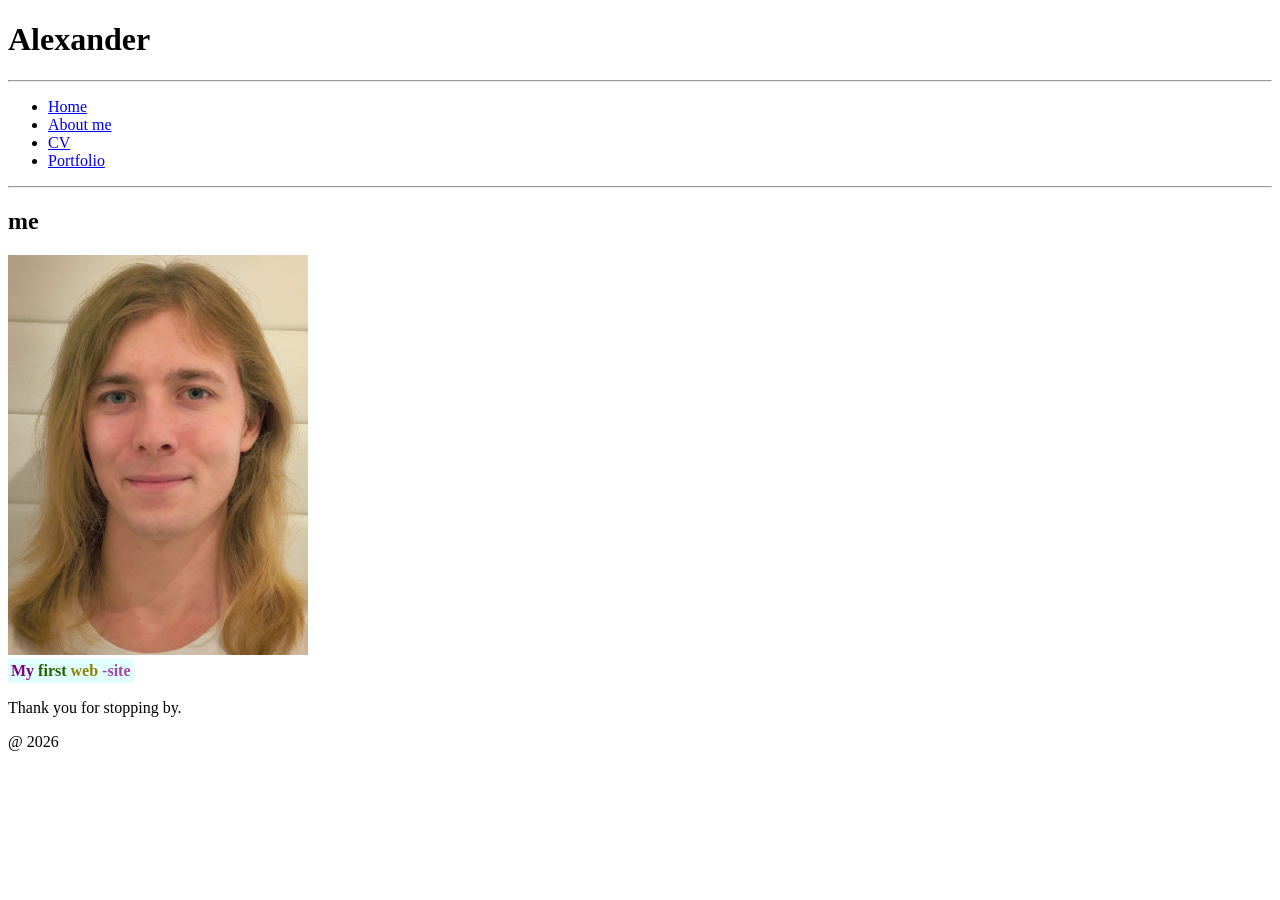
==== index.html @ e8c73c58 "Add files via upload" ====
<!DOCTYPE html>
<html>
    <head>
        <!--I had a few different drafts, this is the one that I actually got to work... not exatly pretty, but I tried. I'll definetly be working on this.--> 
        <!--I could't figure out how to get the styles to work in css and niether flexbox... I'll keep working on it-->
        <link rel="stylesheet" href="styles.css" />
        <title>Alexander's - Personal Website - CV - Potfolio</title>
        
        <meta name="description" content="Personal website, portfolio, and CV of Alexander Petersen">
        <meta name="author" conetent="Alexander Petersen">
        <meta name="viewport" content="width=device-width, initial-scale=1.0">
        <meta charset="UTF-8">
        <meta http-equiv="refresh" content="60">
    </head>
    <title>me!</title>
    <head>
        <h1>Alexander</h1> 
    </head>
        <style>
        
        </style>
    
    <body 
    <nav>
        <hr>
        <ul>
         <li><a href="me.html" class="active">Home</a></li><li><a href="about.html">About me</a></li><li><a href="cv.html">CV</a></li><li><a href="portfolio.html" class="active">Portfolio</a></li>
        </ul>
        <hr>
    </nav>
        <h2 style="color: royalblue; text-align: center;"h2></h2>
        <h2>me</h2>
         <a href="images/me.jpg">
         <img src="images/me.jpg" 
         alt="me"
         width="300" 
         /></a>
    

<table style="background-color: lightcyan;">
    <tr>

        <th style="color: purple;">My</th> 
        <th style="color:rgb(39, 94, 0)">first</th> 
        <th style="color:#8f8104">web</th> 
        <th style="color: rgba(139, 7, 128, 0.733);">-site</th> 

    </tr>
</table>

 <a href="C:\Users\alexa\OneDrive\Skrivebord\VIA\WEB1\me\about.html"
     src="about.html"
     alt="about"></a> 
        
     <a href="C:\Users\alexa\OneDrive\Skrivebord\VIA\WEB1\me\interests.html"
     title="interests"></a>
<footer>
    <p>Thank you for stopping by.</p>
    <p>@ <time datetime="2026">2026</time></p>
</footer>
</body>
</html>
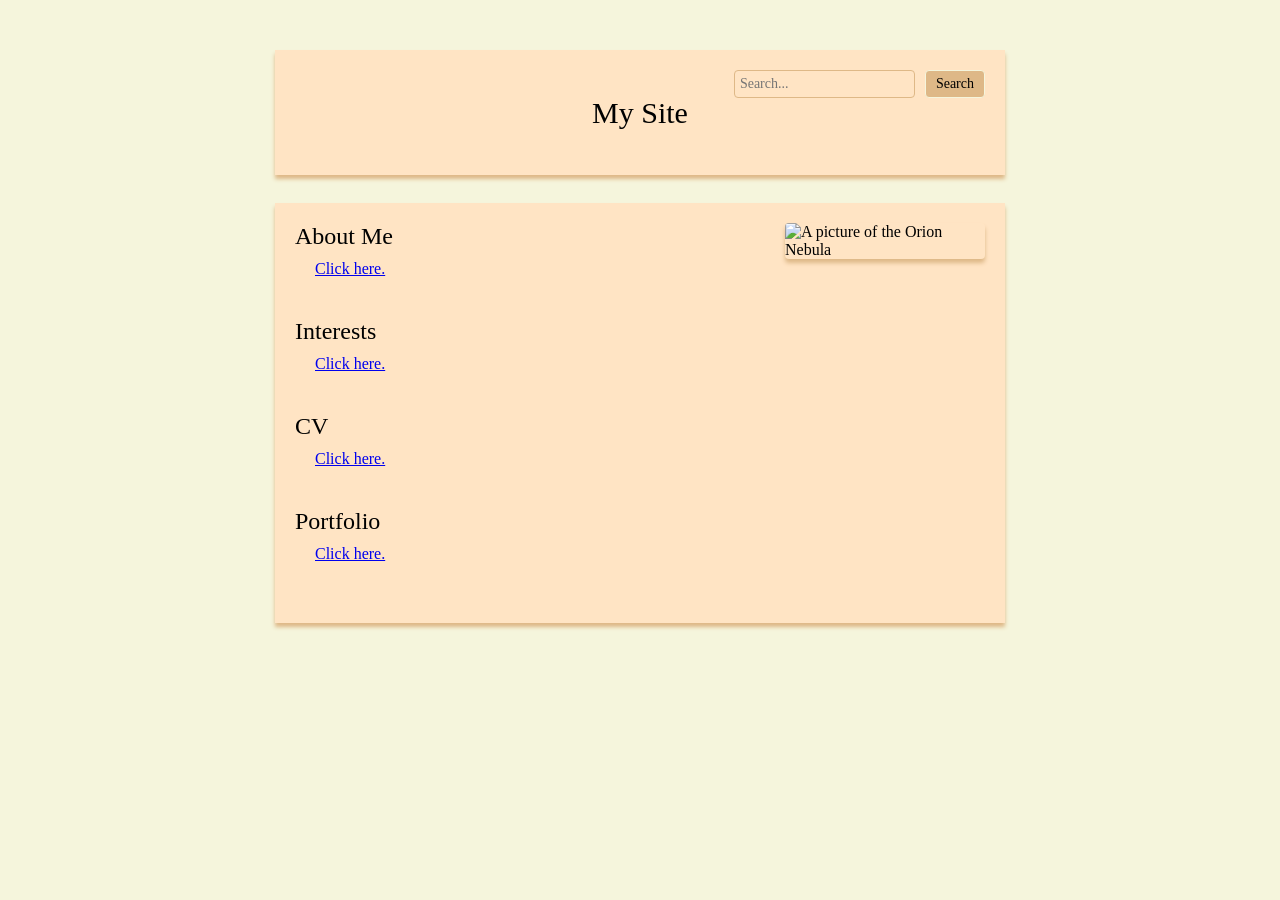
==== commit 737c42e2: "Add files via upload" ====
--- a/index.html
+++ b/index.html
@@ -1,62 +1,61 @@
 <!DOCTYPE html>
-<html>
-    <head>
-        <!--I had a few different drafts, this is the one that I actually got to work... not exatly pretty, but I tried. I'll definetly be working on this.--> 
-        <!--I could't figure out how to get the styles to work in css and niether flexbox... I'll keep working on it-->
-        <link rel="stylesheet" href="styles.css" />
-        <title>Alexander's - Personal Website - CV - Potfolio</title>
+<html lang="en">
+<head>
+    <meta charset="UTF-8">
+    <meta name="viewport" content="width=device-width, initial-scale=1.0">
+
+    <title>My Site</title>
+
+    <link rel="stylesheet" href="my_site.css">
+</head>
+
+<body>
+
+    <header>
+        <h1>My Site</h1>
+        <form class="search" action="https://www.google.com/search" method="get">
+            <input type="text" name="q" placeholder="Search...">
+            <button type="submit">Search</button>
+    
+        </form>
+    </header>
+
+    <main class="pages home">
         
-        <meta name="description" content="Personal website, portfolio, and CV of Alexander Petersen">
-        <meta name="author" conetent="Alexander Petersen">
-        <meta name="viewport" content="width=device-width, initial-scale=1.0">
-        <meta charset="UTF-8">
-        <meta http-equiv="refresh" content="60">
-    </head>
-    <title>me!</title>
-    <head>
-        <h1>Alexander</h1> 
-    </head>
-        <style>
-        
-        </style>
-    
-    <body 
-    <nav>
-        <hr>
-        <ul>
-         <li><a href="me.html" class="active">Home</a></li><li><a href="about.html">About me</a></li><li><a href="cv.html">CV</a></li><li><a href="portfolio.html" class="active">Portfolio</a></li>
-        </ul>
-        <hr>
-    </nav>
-        <h2 style="color: royalblue; text-align: center;"h2></h2>
-        <h2>me</h2>
-         <a href="images/me.jpg">
-         <img src="images/me.jpg" 
-         alt="me"
-         width="300" 
-         /></a>
-    
+        <div class="home-links">
+            <h2>About Me</h2>
+            <p class="link">
+                <a 
+                    href="about_me.html">Click here.
+                </a>
+            </p>
 
-<table style="background-color: lightcyan;">
-    <tr>
+            <h2>Interests</h2>
+            <p class="link">
+                <a 
+                    href="interests.html">Click here.
+                </a>
+            </p>
 
-        <th style="color: purple;">My</th> 
-        <th style="color:rgb(39, 94, 0)">first</th> 
-        <th style="color:#8f8104">web</th> 
-        <th style="color: rgba(139, 7, 128, 0.733);">-site</th> 
+            <h2>CV</h2>
+            <p class="link">
+                <a href="cv.html">Click here.</a>
+            </p>
 
-    </tr>
-</table>
+            <h2>Portfolio</h2>
+            <p class="link">
+                <a 
+                    href="portfolio.html">Click here.
+                </a>
+            </p>
+        </div>
 
- <a href="C:\Users\alexa\OneDrive\Skrivebord\VIA\WEB1\me\about.html"
-     src="about.html"
-     alt="about"></a> 
-        
-     <a href="C:\Users\alexa\OneDrive\Skrivebord\VIA\WEB1\me\interests.html"
-     title="interests"></a>
-<footer>
-    <p>Thank you for stopping by.</p>
-    <p>@ <time datetime="2026">2026</time></p>
-</footer>
+        <img class="side-photo" src="images/only orion stack_close_flipped.jpg" alt="A picture of the Orion Nebula">
+    </main>  
+
+
+
+
+
 </body>
 </html>
--- a/my_site.css
+++ b/my_site.css
@@ -0,0 +1,186 @@
+*{
+    margin: 0;
+    padding: 0;
+    box-sizing: border-box;
+}
+
+body {
+    font-family: 'Times New Roman', Times, serif;
+    background-color: beige;
+    min-height: 100vh;
+    padding: 50px 20px;
+}
+
+header {
+    width: 100%;
+    max-width: 730px;
+    height: 125px;
+    margin: 0 auto 28px;
+    display: flex;
+    flex-direction: column;
+    align-items: center;
+    justify-content: center;
+    gap: 20px;
+    position: relative;
+    background-color: bisque;
+    box-shadow: 0 4px 4px burlywood;
+}
+
+header h1 {
+    font-size: 30px;
+    font-weight: 400;    
+}
+
+.home-button {
+    position: absolute;
+    top: 20px;
+    left: 20px;
+    padding: 5px 10px;
+    font-size: 14px;
+    border: 1px solid beige;
+    border-radius: 4px;
+    background-color: burlywood;
+    cursor: pointer;
+    text-decoration: none;
+    color: black;
+    font-family: 'Times New Roman', Times, serif;
+}
+
+.search {
+    position: absolute;
+    top: 20px;
+    right: 20px;
+    display: flex;
+    align-items: center;
+    gap: 10px;
+}
+
+.search input {
+    padding: 5px;
+    font-size: 14px;
+    border: 1px solid burlywood;
+    border-radius: 4px;
+    background-color: bisque;
+    font-family: 'Times New Roman', Times, serif;
+
+}   
+
+.search button {
+    padding: 5px 10px;
+    font-size: 14px;
+    border: 1px solid beige;
+    border-radius: 4px;
+    background-color: burlywood;
+    cursor: pointer;
+    font-family: 'Times New Roman', Times, serif;
+}
+
+.pages {
+    width: 100%;
+    max-width: 730px;
+    margin: 0 auto;
+    padding: 0 20px;
+    background-color: bisque;
+    box-shadow: 0 4px 4px burlywood;
+}
+
+.pages h2 {
+    font-weight: 400;
+    margin: 20px 0 10px;
+}
+
+.pages .link {
+    margin-bottom: 20px;
+    padding: 0 20px 20px;
+}
+
+.portrait {
+    width: 120px;
+    height: 120px;
+    flex-shrink: 0;
+    margin-bottom: 20px;
+    object-fit: cover;
+    box-shadow: 0 4px 4px burlywood;
+}
+
+.about {
+    display: flex;
+    gap: 20px;
+    align-items: flex-start;
+    padding: 20px;
+}
+
+.gallery {
+    display: flex;
+    gap: 20px;
+    flex-wrap: wrap;
+}
+
+.thumb {
+    height: 150px;
+    width: auto;
+    border-radius: 4px;
+    object-fit: contain;
+}
+
+.project-image {
+    width: 100%;
+    height: 100%;
+    object-fit: cover;
+}
+
+.projects {
+    display: flex;
+    flex-direction: column;
+    gap: 20px;
+    padding: 20px;
+}
+
+.project {
+    display: block;
+    gap: 20px;
+    align-items: flex-start;
+    box-shadow: 0 4px 4px burlywood;
+    padding: 20px;
+}
+
+.project h3 {
+    font-weight: 400;
+    margin-bottom: 10px;
+}
+
+.project p {
+    margin-bottom: 10px;
+}
+
+.project pre {
+    background-color: bisque;
+    padding: 10px;
+    border-radius: 4px;
+    overflow-x: auto;
+}
+
+.home {
+    display: flex;
+    justify-content: space-between;
+    align-items: flex-start;
+    gap: 20px;
+    padding: 0 20px 20px;
+}
+
+.side-photo {
+    width: 200px;
+    height: auto;
+    object-fit: cover;
+    margin-top: 20px;
+    flex-shrink: 0;
+    border-radius: 4px;
+    box-shadow: 0 4px 4px burlywood;
+}
+
+@media (max-width: 600px){
+    body{
+        padding: 25px 15px;
+    }
+}
+
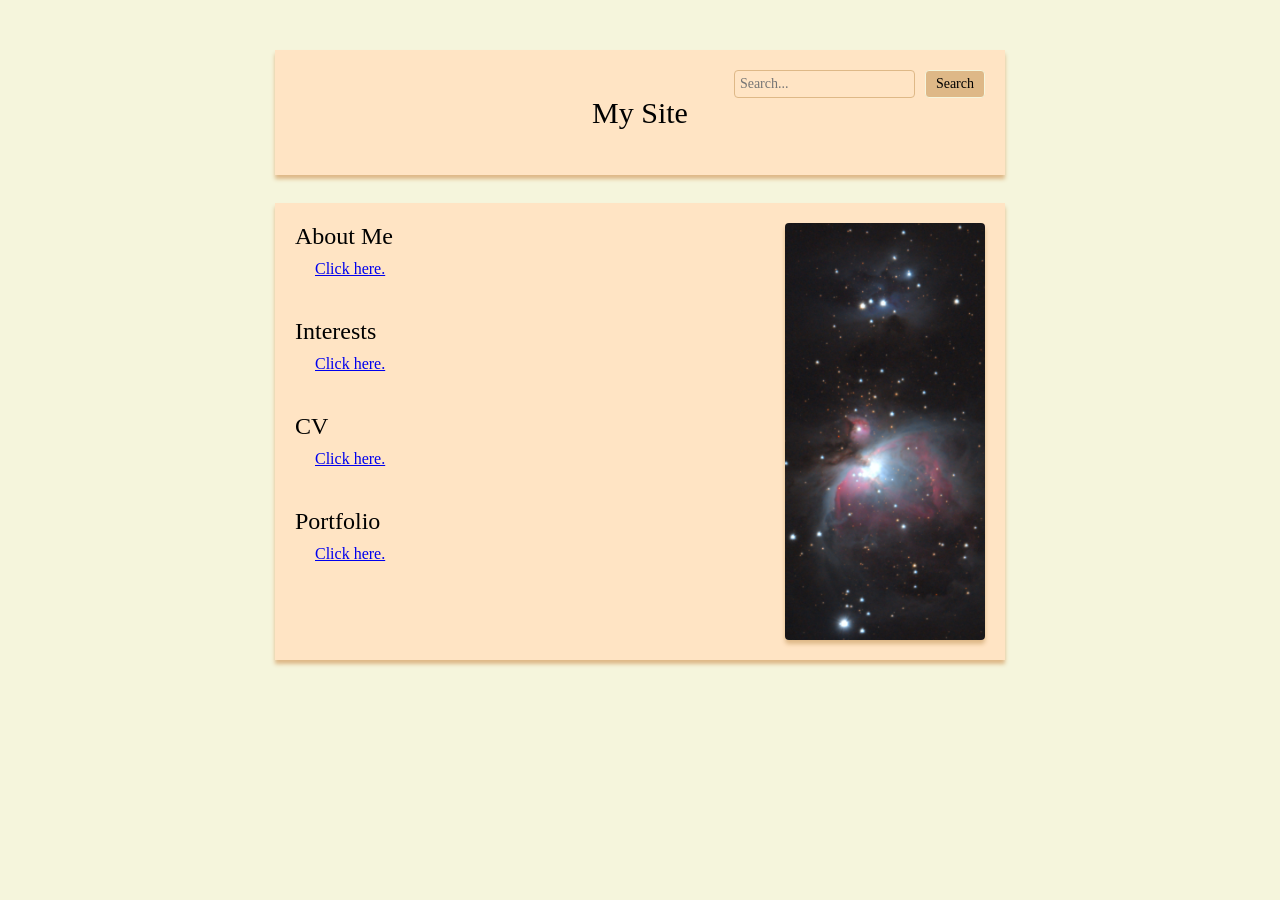
==== commit c49ee525: "Refactor index.html to use link grid layout Updated the structure of the homepage with a grid layout" ====
--- a/index.html
+++ b/index.html
@@ -23,31 +23,42 @@
     <main class="pages home">
         
         <div class="home-links">
-            <h2>About Me</h2>
-            <p class="link">
-                <a 
-                    href="about_me.html">Click here.
-                </a>
-            </p>
+            <div class="link-grid">
+                <section class="home-link">
+                    <h2>About Me</h2>
+                    <p class="link">
+                        <a 
+                            href="about_me.html">Click here.
+                        </a>
+                    </p>
+                </section>
+                
+                <section class="home-link">
+                    <h2>Interests</h2>
+                    <p class="link">
+                        <a 
+                            href="interests.html">Click here.
+                        </a>
+                    </p>
+                </section>
 
-            <h2>Interests</h2>
-            <p class="link">
-                <a 
-                    href="interests.html">Click here.
-                </a>
-            </p>
+                <section class="home-link">
+                    <h2>CV</h2>
+                    <p class="link">
+                        <a href="cv.html">Click here.</a>
+                    </p>
+                </section>
 
-            <h2>CV</h2>
-            <p class="link">
-                <a href="cv.html">Click here.</a>
-            </p>
+                <section class="home-link">
+                    <h2>Portfolio</h2>
+                    <p class="link">
+                        <a 
+                            href="portfolio.html">Click here.
+                        </a>
+                    </p>
+                </section>
 
-            <h2>Portfolio</h2>
-            <p class="link">
-                <a 
-                    href="portfolio.html">Click here.
-                </a>
-            </p>
+            </div>
         </div>
 
         <img class="side-photo" src="images/only orion stack_close_flipped.jpg" alt="A picture of the Orion Nebula">
@@ -58,4 +69,4 @@
 
 
 </body>
-</html>+</html>
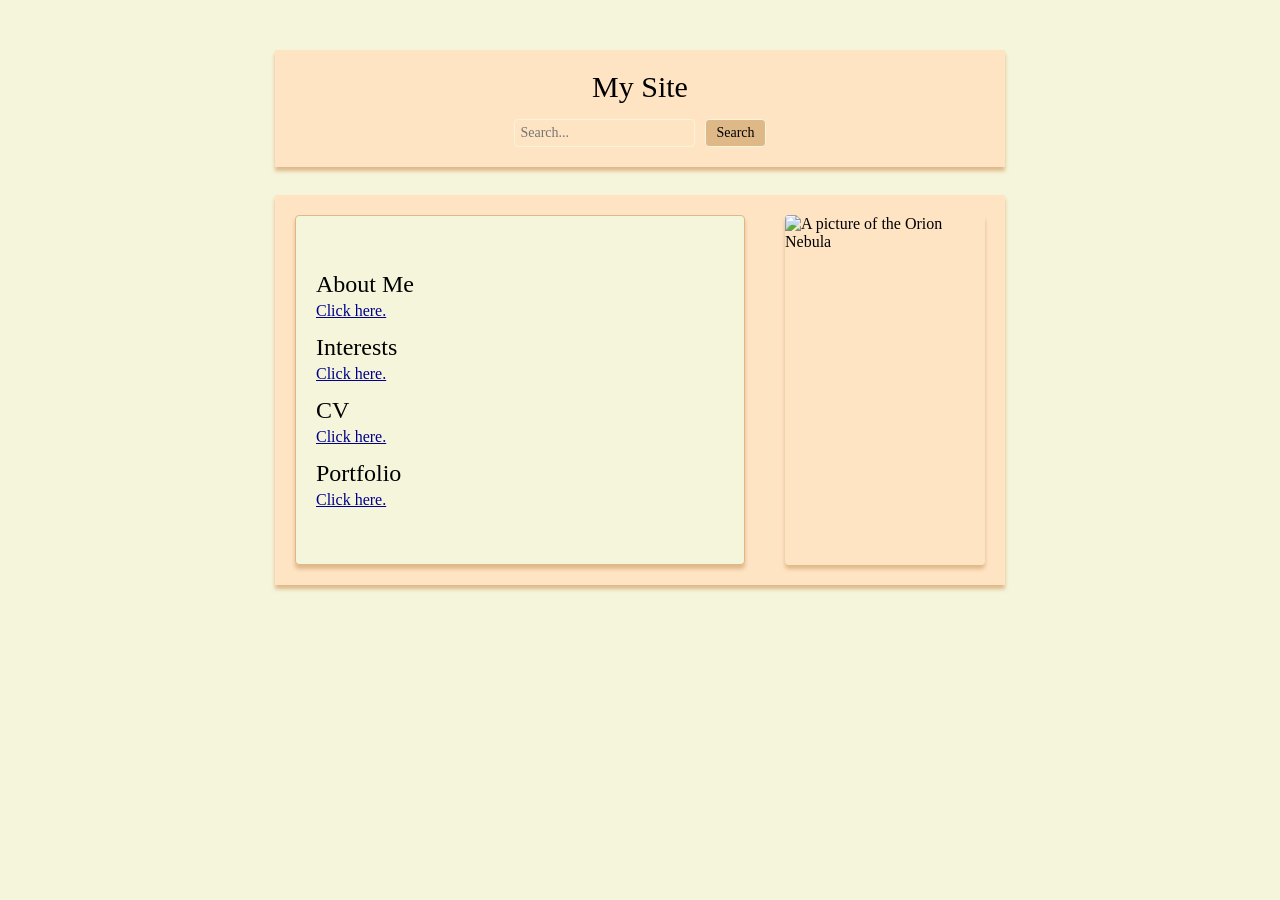
==== commit c143505c: "Fix image source and clean up HTML structure Updated the image source for the side photo and removed" ====
--- a/index.html
+++ b/index.html
@@ -61,7 +61,7 @@
             </div>
         </div>
 
-        <img class="side-photo" src="images/only orion stack_close_flipped.jpg" alt="A picture of the Orion Nebula">
+        <img class="side-photo" src="images/orion_side.jpg" alt="A picture of the Orion Nebula">
     </main>  
 
 
--- a/my_site.css
+++ b/my_site.css
@@ -1,4 +1,4 @@
-*{
+* {
     margin: 0;
     padding: 0;
     box-sizing: border-box;
@@ -14,27 +14,33 @@
 header {
     width: 100%;
     max-width: 730px;
-    height: 125px;
     margin: 0 auto 28px;
-    display: flex;
-    flex-direction: column;
-    align-items: center;
-    justify-content: center;
-    gap: 20px;
+    padding: 20px;
     position: relative;
+    display: grid;
+    grid-template-columns: 1fr;
+    grid-template-areas: 
+        "title"
+        "search";
+    justify-items: center;
+    gap: 15px;
     background-color: bisque;
     box-shadow: 0 4px 4px burlywood;
+    
 }
 
 header h1 {
+    grid-area: title;
+    text-align: center;
     font-size: 30px;
-    font-weight: 400;    
+    font-weight: 400;
 }
 
 .home-button {
     position: absolute;
-    top: 20px;
-    left: 20px;
+    top: 10px;
+    left: 10px;
+    grid-area: home;
     padding: 5px 10px;
     font-size: 14px;
     border: 1px solid beige;
@@ -46,24 +52,23 @@
     font-family: 'Times New Roman', Times, serif;
 }
 
+/*flex*/
 .search {
-    position: absolute;
-    top: 20px;
-    right: 20px;
+    grid-area: search;
     display: flex;
     align-items: center;
     gap: 10px;
 }
 
 .search input {
+    min-width: 0;
     padding: 5px;
     font-size: 14px;
-    border: 1px solid burlywood;
+    border: 1px solid beige;
     border-radius: 4px;
     background-color: bisque;
     font-family: 'Times New Roman', Times, serif;
-
-}   
+}
 
 .search button {
     padding: 5px 10px;
@@ -79,7 +84,7 @@
     width: 100%;
     max-width: 730px;
     margin: 0 auto;
-    padding: 0 20px;
+    padding: 20px;
     background-color: bisque;
     box-shadow: 0 4px 4px burlywood;
 }
@@ -89,9 +94,79 @@
     margin: 20px 0 10px;
 }
 
-.pages .link {
-    margin-bottom: 20px;
-    padding: 0 20px 20px;
+/*flex*/
+.home {
+    display: flex;
+    justify-content: center;
+    align-items: flex-start;
+    gap: 40px;
+    padding: 20px;
+}
+
+.home-links {
+    flex: 1;
+    width: auto;
+    min-width: 0;
+    height: 350px;
+    box-sizing: border-box;
+    display: flex;
+    flex-direction: column;
+    justify-content: center;
+    background-color: beige;
+    padding: 20px;
+    border: 1px solid burlywood;
+    border-radius: 4px;
+    box-shadow: 0 4px 4px burlywood;
+}
+
+.side-photo {
+    width: 200px;
+    height: 350px;
+    object-fit: cover;
+    margin-top: 0;
+    flex-shrink: 0;
+    border-radius: 4px;
+    box-shadow: 0 4px 4px burlywood;
+}
+
+.link-grid {
+    display: flex;
+    flex-direction: column;
+    gap: 14px;
+}
+
+.home-link h2 {
+    margin: 0 0 4px 0;
+}
+
+.link {
+    margin: 0;
+}
+
+.home-link a {
+    color: darkblue;
+}
+
+.home-link a:hover {
+    color: black;
+}
+
+/*flex*/
+.about {
+    display: flex;
+    gap: 20px;
+    align-items: flex-start;
+    padding: 20px 0;
+}
+
+.about-text {
+    flex: 1;
+    min-width: 0;
+    background-color: honeydew;
+    padding: 20px;
+    border: 1px solid burlywood;
+    border-radius: 4px;
+    box-shadow: 0 4px 4px burlywood;
 }
 
 .portrait {
@@ -100,87 +175,127 @@
     flex-shrink: 0;
     margin-bottom: 20px;
     object-fit: cover;
-    box-shadow: 0 4px 4px burlywood;
-}
-
-.about {
-    display: flex;
+    border-radius: 4px;
+    box-shadow: 0 4px 4px burlywood;
+}
+
+/*grid*/
+.gallery {
+    display: grid;
+    grid-template-columns: repeat(auto-fill, minmax(150px, 1fr));
     gap: 20px;
-    align-items: flex-start;
-    padding: 20px;
-}
-
-.gallery {
-    display: flex;
+    padding: 20px 0;
+}
+
+.thumb {
+    width: 100%;
+    height: 200px;
+    border-radius: 4px;
+    object-fit: contain;
+}
+
+/*grid*/
+.projects {
+    display: grid;
+    grid-template-columns: repeat(2, minmax(0, 1fr));
     gap: 20px;
-    flex-wrap: wrap;
-}
-
-.thumb {
-    height: 150px;
-    width: auto;
-    border-radius: 4px;
-    object-fit: contain;
+    padding: 20px 0;
+    align-items: start;
+}
+
+.project {
+    display: flex;
+    flex-direction: column;
+    gap: 10px;
+    min-width: 0;
+    background-color: beige;
+    box-shadow: 0 4px 4px burlywood;
+    padding: 20px;
 }
 
 .project-image {
     width: 100%;
-    height: 100%;
+    height: 200px;
     object-fit: cover;
-}
-
-.projects {
-    display: flex;
-    flex-direction: column;
-    gap: 20px;
-    padding: 20px;
-}
-
-.project {
-    display: block;
-    gap: 20px;
-    align-items: flex-start;
-    box-shadow: 0 4px 4px burlywood;
-    padding: 20px;
+    object-fit: contain;
 }
 
 .project h3 {
     font-weight: 400;
-    margin-bottom: 10px;
-}
-
-.project p {
-    margin-bottom: 10px;
 }
 
 .project pre {
-    background-color: bisque;
+    background-color: beige;
     padding: 10px;
     border-radius: 4px;
-    overflow-x: auto;
-}
-
-.home {
-    display: flex;
-    justify-content: space-between;
-    align-items: flex-start;
-    gap: 20px;
-    padding: 0 20px 20px;
-}
-
-.side-photo {
-    width: 200px;
-    height: auto;
-    object-fit: cover;
-    margin-top: 20px;
-    flex-shrink: 0;
-    border-radius: 4px;
-    box-shadow: 0 4px 4px burlywood;
-}
-
-@media (max-width: 600px){
-    body{
+    overflow: auto;
+    min-width: 0;
+}
+
+.project.featured {
+    grid-column: 1 / -1;
+}
+
+/* media queries */
+/* Phone screen */
+@media (max-width: 600px) {
+    body {
         padding: 25px 15px;
     }
-}
-
+
+    header h1 {
+        font-size: 24px;
+    }
+
+    .search input {
+        width: 100%;
+        max-width: 140px;
+    }
+
+    .home {
+        flex-direction: column;
+        align-items: center;
+    }
+
+    .about {
+        flex-direction: column;
+        
+    }
+
+    .home-links {
+        width: 100%;
+        max-width: 300px;
+        text-align: center;
+    }
+
+    .side-photo {
+        width: 100%;
+        max-width: 300px;
+        height: auto;
+        object-fit: contain;
+        margin-top: 0;
+    }
+
+    .link-grid {
+        grid-template-columns: 1fr;
+    }
+
+    .projects {
+        grid-template-columns: 1fr;
+    }
+
+    .gallery {
+        grid-template-columns: repeat(2, 1fr);
+    }
+}
+
+/* Very small screen */
+@media (max-width: 380px) {
+    .gallery {
+        grid-template-columns: 1fr;
+    }
+    .projects {
+        grid-template-columns: 1fr;
+    }
+}
+
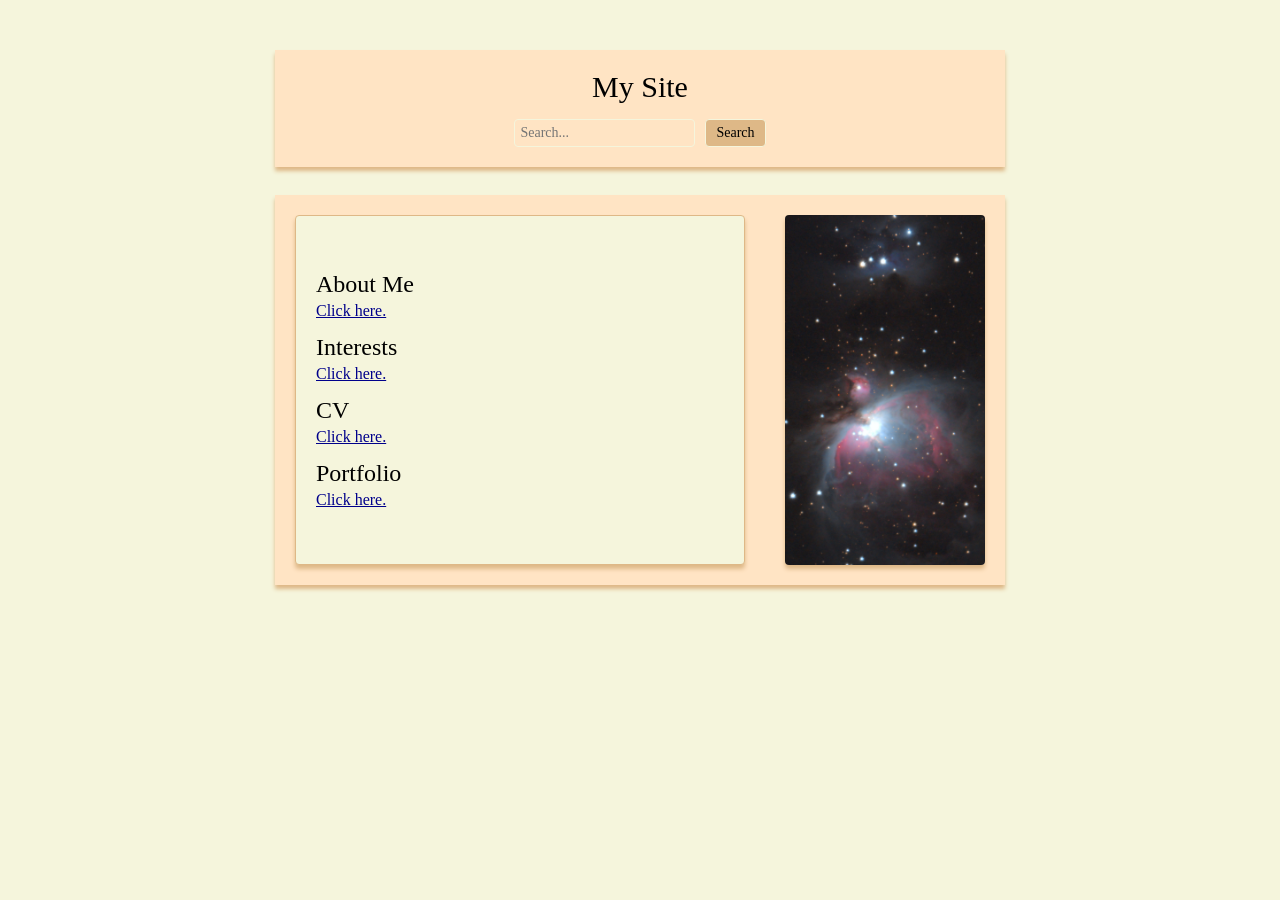
==== commit d2f1495b: "Add meta description to index.html Added a meta description for SEO purposes." ====
--- a/index.html
+++ b/index.html
@@ -3,7 +3,7 @@
 <head>
     <meta charset="UTF-8">
     <meta name="viewport" content="width=device-width, initial-scale=1.0">
-
+    <meta name="description" content="Welcome to flaphybird's personal website!! Featuring my background, interests, CV, and protfolio."> 
     <title>My Site</title>
 
     <link rel="stylesheet" href="my_site.css">
